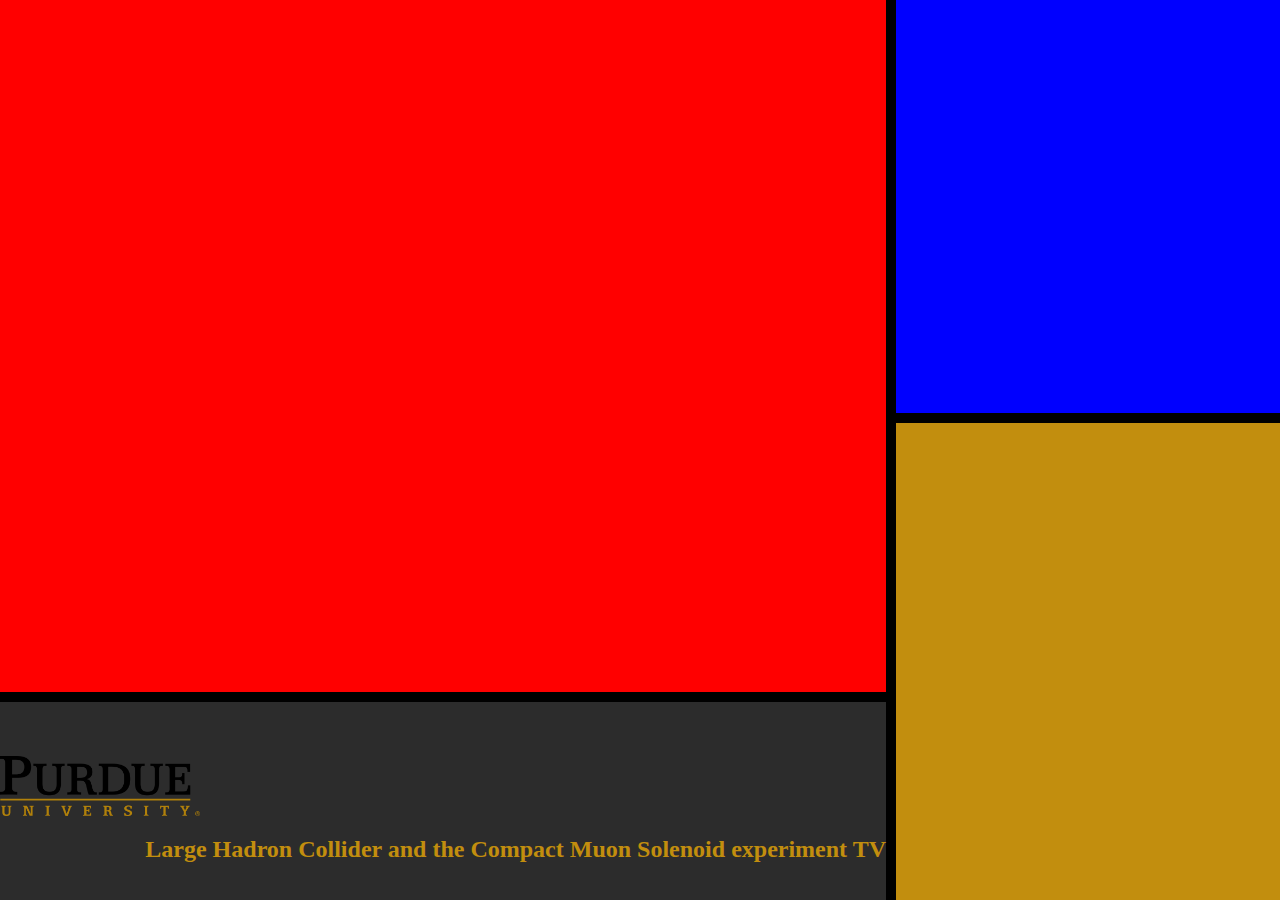
==== index.html @ ea0841ab "init commit" ====
<!DOCTYPE html>
<html>
  <head>
    <meta charset="utf-8">
    <title>PSDL TV</title>
    <link rel="stylesheet" href="style.css">
  </head>
  <!-- <body> -->
    <div class="tl">
      <video src="Recruiting Cut Purdue 2017 H264.mov" autoplay loop width="100%"></video>
    </div>
    <div class="tr">
      <object data="https://vistar-capture.web.cern.ch/vistar-capture/lhc1.png" name="cmspage1" width="100%"></object>
    </div>
    <div class="bl">
      <br><br><br>
      <img src="Purdue-Sig-Black-Gold-rgb.png" alt="Purdue University Logo" width="200" style="float:left">
      <h2 style="color:#c28e0e;float:right">Large Hadron Collider and the Compact Muon Solenoid experiment TV</h2>
    </div>
    <div class="br">
      <object data="http://cmsdoc.cern.ch/B40tvs/cmseye05.jpg" name="cmseye" width="100%"></object>
    </div>

    <!-- <div class="LoopVideo">
      <video width="100%" src="Recruiting Cut Purdue 2017 H264.mov" autoplay loop></video>
    </div>

    <div class="LiveFeed">


    </div> -->
  <!-- </body> -->
</html>
---- style.css ----
.tl { position: absolute; top: 0; left: 0; right: 30%; bottom: 22%; background: red; border:solid #000; border-width: 0 10px 10px 0; }
.tr { position: absolute; top: 0; left: 70%; right: 0; bottom: 53%; background: blue; border:solid #000; border-width: 0 0 10px 0; }
.bl { position: absolute; top: 78%; left: 0; right: 30%; bottom: 0; background: #2c2c2c; border:solid #000; border-width: 0 10px 0 0; }
.br { position: absolute; top: 47%; left: 70%; right: 0; bottom: 0; background: #c28e0e; }
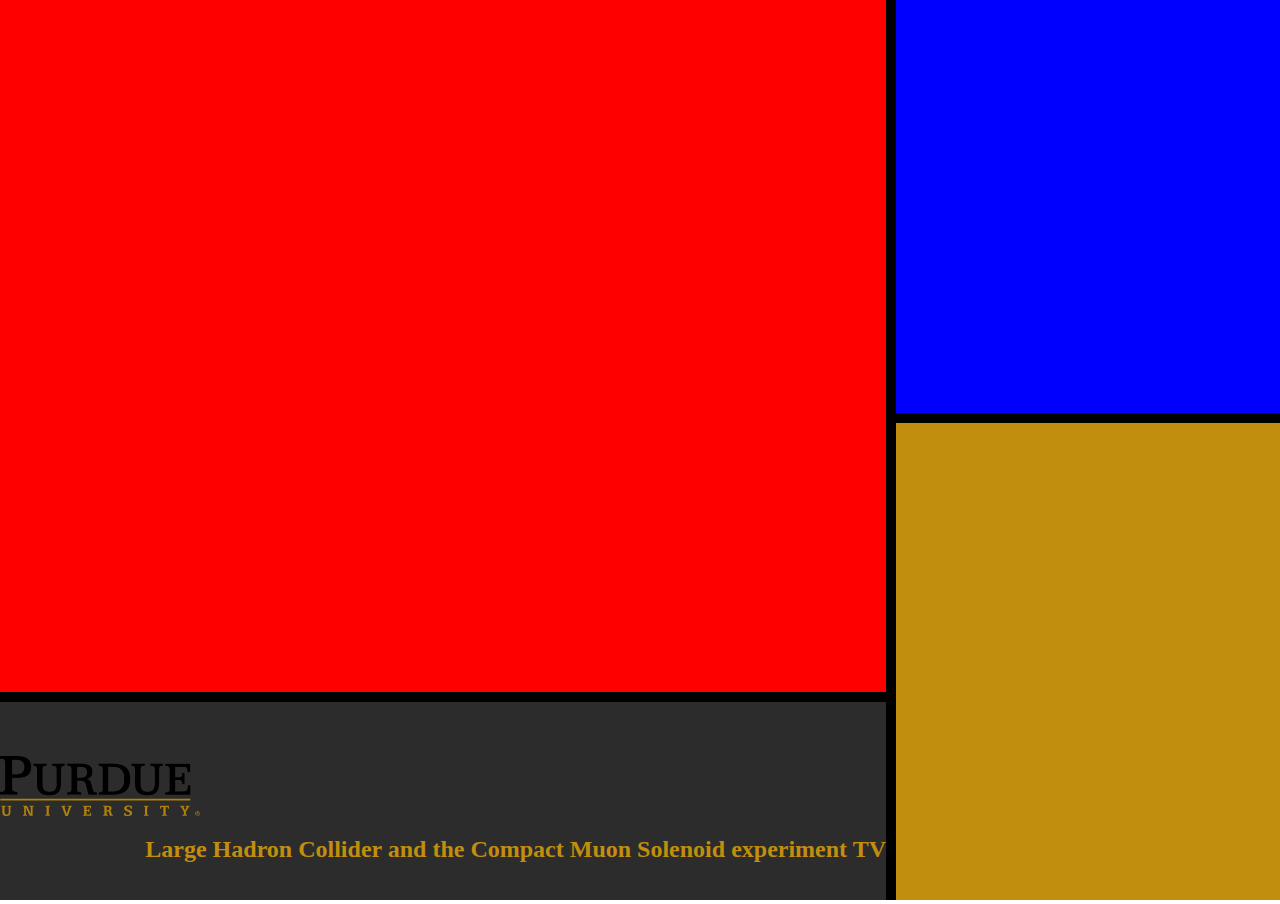
==== commit 8a3c254d: "divs on the right will update" ====
--- a/index.html
+++ b/index.html
@@ -1,33 +1,28 @@
-<!DOCTYPE html>
-<html>
-  <head>
-    <meta charset="utf-8">
-    <title>PSDL TV</title>
-    <link rel="stylesheet" href="style.css">
-  </head>
-  <!-- <body> -->
-    <div class="tl">
-      <video src="Recruiting Cut Purdue 2017 H264.mov" autoplay loop width="100%"></video>
-    </div>
-    <div class="tr">
-      <object data="https://vistar-capture.web.cern.ch/vistar-capture/lhc1.png" name="cmspage1" width="100%"></object>
-    </div>
-    <div class="bl">
-      <br><br><br>
-      <img src="Purdue-Sig-Black-Gold-rgb.png" alt="Purdue University Logo" width="200" style="float:left">
-      <h2 style="color:#c28e0e;float:right">Large Hadron Collider and the Compact Muon Solenoid experiment TV</h2>
-    </div>
-    <div class="br">
-      <object data="http://cmsdoc.cern.ch/B40tvs/cmseye05.jpg" name="cmseye" width="100%"></object>
-    </div>
-
-    <!-- <div class="LoopVideo">
-      <video width="100%" src="Recruiting Cut Purdue 2017 H264.mov" autoplay loop></video>
-    </div>
-
-    <div class="LiveFeed">
-
-
-    </div> -->
-  <!-- </body> -->
-</html>
+<!DOCTYPE html>
+<html>
+  <head>
+    <meta charset="utf-8">
+    <title>PSDL TV</title>
+    <script src="https://ajax.googleapis.com/ajax/libs/jquery/2.1.3/jquery.min.js" charset="utf-8"></script>
+    <link rel="stylesheet" href="style.css">
+  </head>
+  <body>
+    <div class="tl" id="tl">
+      <iframe width="100%" height="100%"
+      src="https://www.youtube.com/embed/7YMiZde6xHQ?rel=0&amp;controls=0&loop=1&playlist=ojeVwQxOrGo,okzjc2jJ2JU,7YMiZde6xHQ&autoplay=1"
+      frameborder="0" allow="autoplay; encrypted-media"
+      allowfullscreen></iframe>
+    </div>
+    <div class="tr">
+      <object data="lhc.html" name="cmspage1" width="100%" height="100%"></object>
+    </div>
+    <div class="bl">
+      <br><br><br>
+      <img src="Purdue-Sig-Black-Gold-rgb.png" alt="Purdue University Logo" width="200" style="float:left">
+      <h2 style="color:#c28e0e;float:right">Large Hadron Collider and the Compact Muon Solenoid experiment TV</h2>
+    </div>
+    <div class="br" id="br">
+      <object data="cmseye.html" name="cmseye" width="100%" height="100%"></object>
+    </div>
+  </body>
+</html>
--- a/style.css
+++ b/style.css
@@ -1,4 +1,4 @@
-.tl { position: absolute; top: 0; left: 0; right: 30%; bottom: 22%; background: red; border:solid #000; border-width: 0 10px 10px 0; }
-.tr { position: absolute; top: 0; left: 70%; right: 0; bottom: 53%; background: blue; border:solid #000; border-width: 0 0 10px 0; }
-.bl { position: absolute; top: 78%; left: 0; right: 30%; bottom: 0; background: #2c2c2c; border:solid #000; border-width: 0 10px 0 0; }
-.br { position: absolute; top: 47%; left: 70%; right: 0; bottom: 0; background: #c28e0e; }
+.tl { position: absolute; top: 0; left: 0; right: 30%; bottom: 22%; background: red; border:solid #000; border-width: 0 10px 10px 0; }
+.tr { position: absolute; top: 0; left: 70%; right: 0; bottom: 53%; background: blue; border:solid #000; border-width: 0 0 10px 0; }
+.bl { position: absolute; top: 78%; left: 0; right: 30%; bottom: 0; background: #2c2c2c; border:solid #000; border-width: 0 10px 0 0; }
+.br { position: absolute; top: 47%; left: 70%; right: 0; bottom: 0; background: #c28e0e; }
